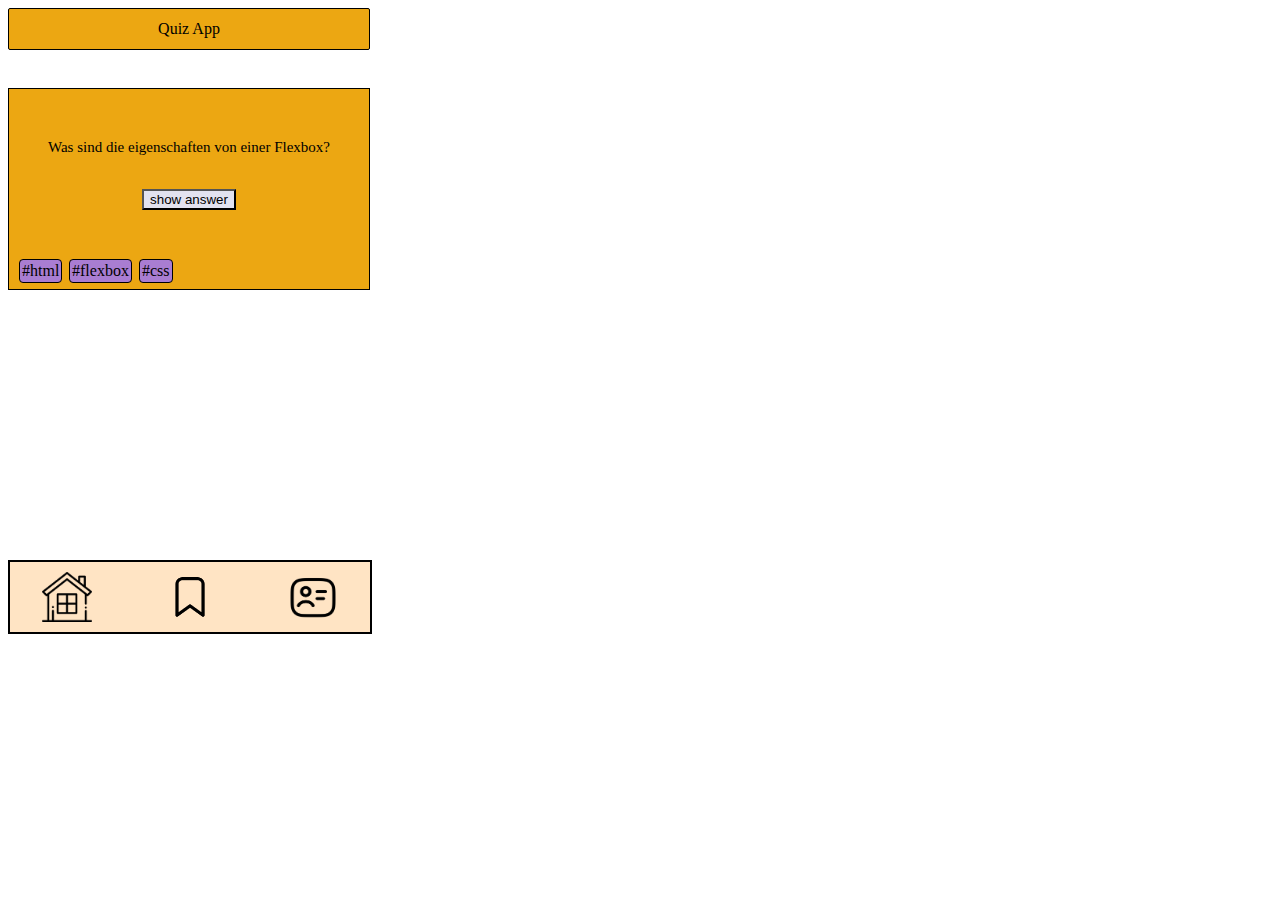
==== index.html @ 20f97563 "neu" ====
<!DOCTYPE html>
<html lang="en">
<head>
    <meta charset="UTF-8">
    <meta name="viewport" content="width=device-width, initial-scale=1.0">
    <link rel="stylesheet" href="style.css"></link>
    <title>Quiz App</title>
</head>
<body>

<div class="title">Quiz App</div>


<div class="question_card">
<div class="question">Was sind die eigenschaften von einer Flexbox?</div>
<button class="button">show answer</button>
<div class="category_tag html">#html</div>
<div class="category_tag flexbox">#flexbox</div>
<div class="category_tag css">#css</div>
</div>




<div class="footer">
    <img class="img img1" src="home_738822.png"></img>
    <img class="img img2" src="icons8-lesezeichen-96.png"></img>
    <img class="img img3" src="account_17740774.png"></img>
</div>
    
</body>
</html>
---- style.css ----
@import url(style_title.css);
@import url(style_question_card.css);
@import url(style_footer.css);
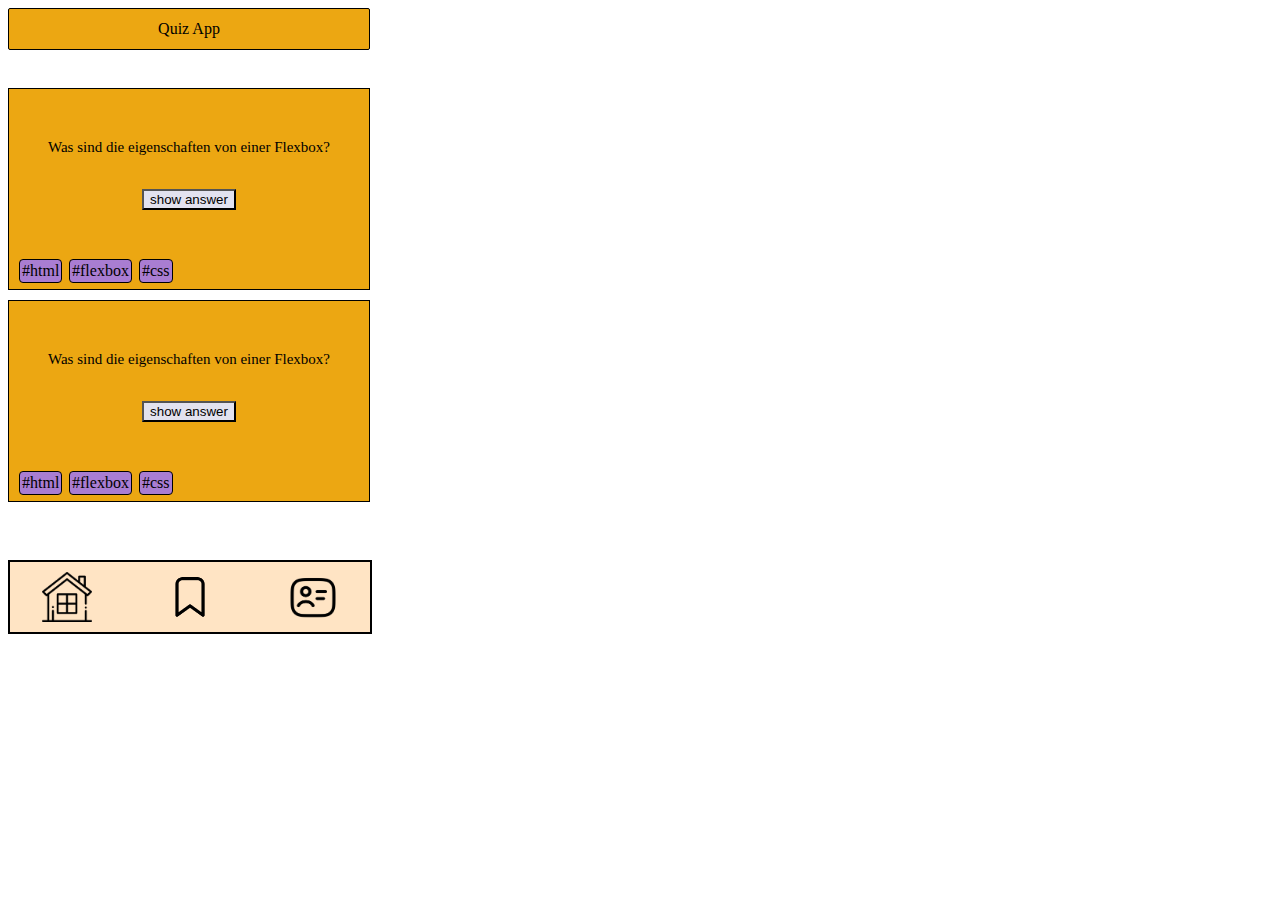
==== commit 2272b83b: "neu" ====
--- a/index.html
+++ b/index.html
@@ -11,7 +11,7 @@
 <div class="title">Quiz App</div>
 
 
-<div class="question_card">
+<div class="question_card card1">
 <div class="question">Was sind die eigenschaften von einer Flexbox?</div>
 <button class="button">show answer</button>
 <div class="category_tag html">#html</div>
@@ -19,6 +19,13 @@
 <div class="category_tag css">#css</div>
 </div>
 
+<div class="question_card card2">
+    <div class="question">Was sind die eigenschaften von einer Flexbox?</div>
+    <button class="button">show answer</button>
+    <div class="category_tag html">#html</div>
+    <div class="category_tag flexbox">#flexbox</div>
+    <div class="category_tag css">#css</div>
+    </div>
 
 
 
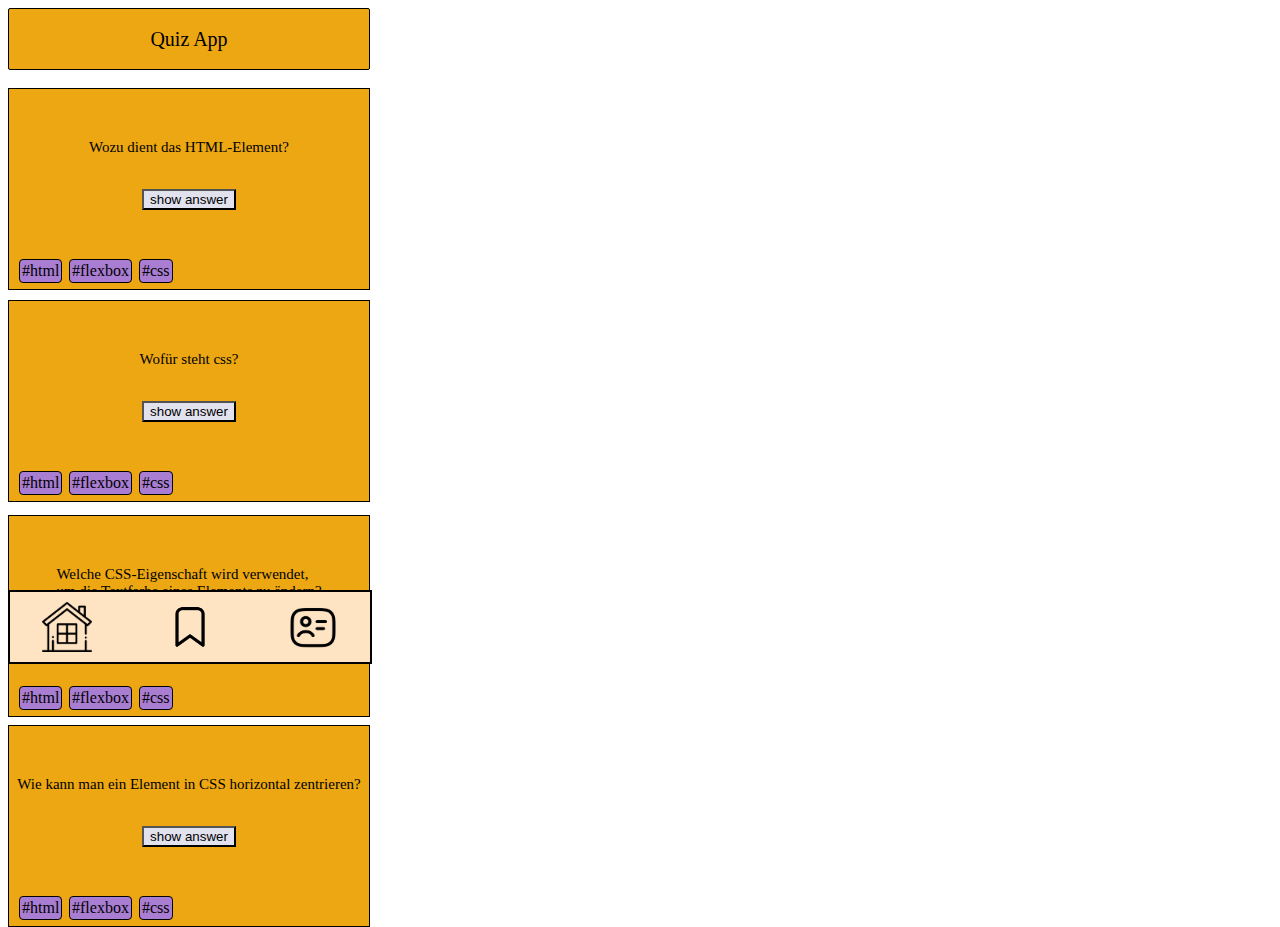
==== commit 6e011cb6: "neu" ====
--- a/index.html
+++ b/index.html
@@ -12,7 +12,7 @@
 
 
 <div class="question_card card1">
-<div class="question">Was sind die eigenschaften von einer Flexbox?</div>
+<div class="question">Wozu dient das HTML-Element?</div>
 <button class="button">show answer</button>
 <div class="category_tag html">#html</div>
 <div class="category_tag flexbox">#flexbox</div>
@@ -20,14 +20,28 @@
 </div>
 
 <div class="question_card card2">
-    <div class="question">Was sind die eigenschaften von einer Flexbox?</div>
+    <div class="question">Wofür steht css?</div>
     <button class="button">show answer</button>
     <div class="category_tag html">#html</div>
     <div class="category_tag flexbox">#flexbox</div>
     <div class="category_tag css">#css</div>
     </div>
 
+    <div class="question_card card3">
+        <div class="question">Welche CSS-Eigenschaft wird verwendet,<br>um die Textfarbe eines Elements zu ändern?</div>
+        <button class="button">show answer</button>
+        <div class="category_tag html">#html</div>
+        <div class="category_tag flexbox">#flexbox</div>
+        <div class="category_tag css">#css</div>
+        </div>
 
+        <div class="question_card card4">
+            <div class="question">Wie kann man ein Element in CSS horizontal zentrieren?</div>
+            <button class="button">show answer</button>
+            <div class="category_tag html">#html</div>
+            <div class="category_tag flexbox">#flexbox</div>
+            <div class="category_tag css">#css</div>
+            </div>
 
 <div class="footer">
     <img class="img img1" src="home_738822.png"></img>
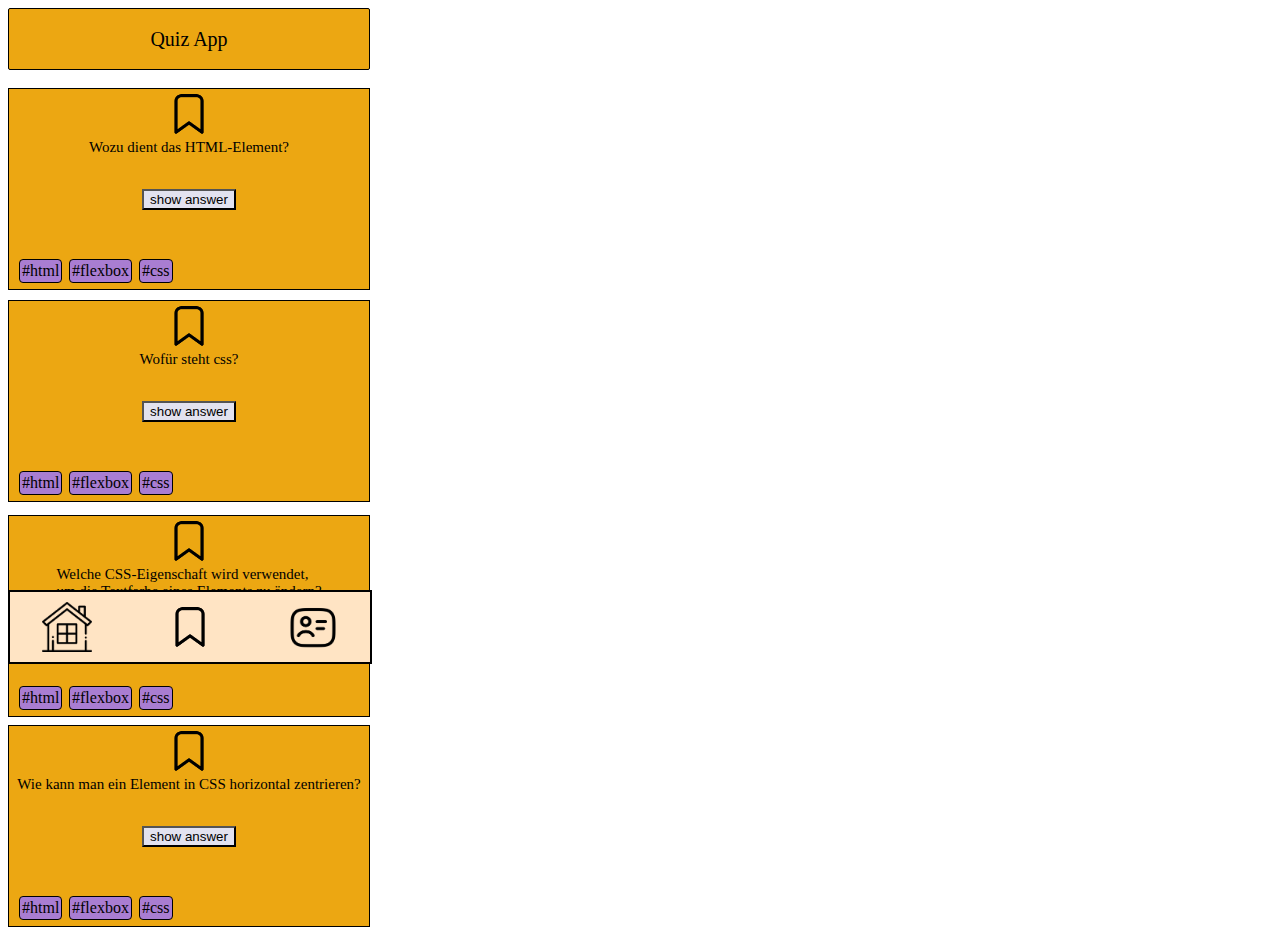
==== commit 4ae5f984: "neu" ====
--- a/index.html
+++ b/index.html
@@ -17,6 +17,7 @@
 <div class="category_tag html">#html</div>
 <div class="category_tag flexbox">#flexbox</div>
 <div class="category_tag css">#css</div>
+<img class="icon" src="icons8-lesezeichen-96.png"></img>
 </div>
 
 <div class="question_card card2">
@@ -25,6 +26,7 @@
     <div class="category_tag html">#html</div>
     <div class="category_tag flexbox">#flexbox</div>
     <div class="category_tag css">#css</div>
+    <img class="icon" src="icons8-lesezeichen-96.png"></img>
     </div>
 
     <div class="question_card card3">
@@ -33,6 +35,7 @@
         <div class="category_tag html">#html</div>
         <div class="category_tag flexbox">#flexbox</div>
         <div class="category_tag css">#css</div>
+        <img class="icon" src="icons8-lesezeichen-96.png"></img>
         </div>
 
         <div class="question_card card4">
@@ -41,6 +44,7 @@
             <div class="category_tag html">#html</div>
             <div class="category_tag flexbox">#flexbox</div>
             <div class="category_tag css">#css</div>
+            <img class="icon" src="icons8-lesezeichen-96.png"></img>
             </div>
 
 <div class="footer">
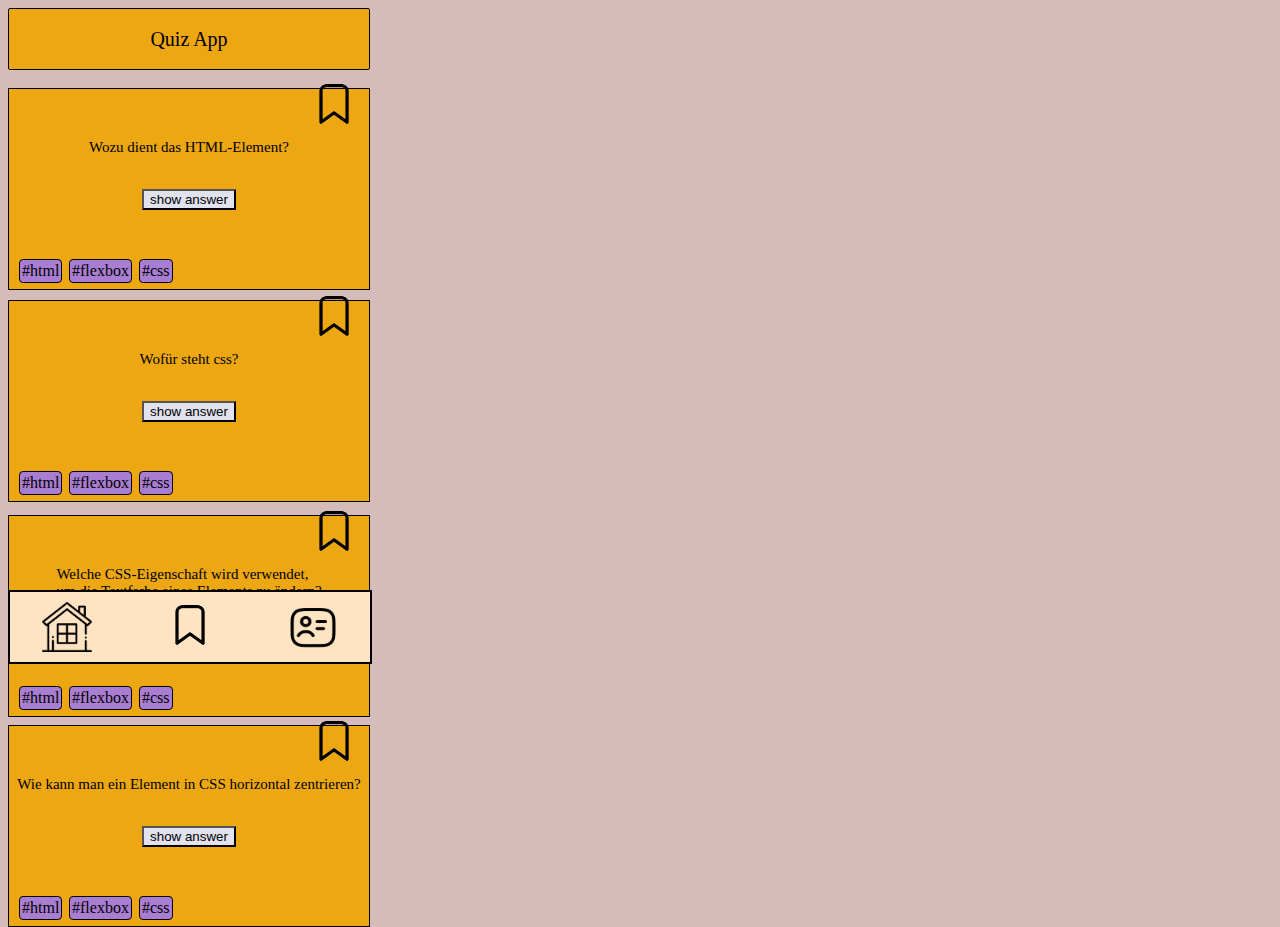
==== commit 1593ea8b: "neu" ====
--- a/index.html
+++ b/index.html
@@ -5,6 +5,7 @@
     <meta name="viewport" content="width=device-width, initial-scale=1.0">
     <link rel="stylesheet" href="style.css"></link>
     <title>Quiz App</title>
+    
 </head>
 <body>
 
@@ -20,6 +21,7 @@
 <img class="icon" src="icons8-lesezeichen-96.png"></img>
 </div>
 
+
 <div class="question_card card2">
     <div class="question">Wofür steht css?</div>
     <button class="button">show answer</button>
@@ -28,6 +30,8 @@
     <div class="category_tag css">#css</div>
     <img class="icon" src="icons8-lesezeichen-96.png"></img>
     </div>
+
+
 
     <div class="question_card card3">
         <div class="question">Welche CSS-Eigenschaft wird verwendet,<br>um die Textfarbe eines Elements zu ändern?</div>
@@ -49,9 +53,11 @@
 
 <div class="footer">
     <img class="img img1" src="home_738822.png"></img>
-    <img class="img img2" src="icons8-lesezeichen-96.png"></img>
-    <img class="img img3" src="account_17740774.png"></img>
+    <a href="bookmark.html"><img class="img img2" src="icons8-lesezeichen-96.png"></img></a>
+   <img class="img img3" src="account_17740774.png"></img> 
+    
 </div>
     
+
 </body>
 </html>--- a/style.css
+++ b/style.css
@@ -1,3 +1,4 @@
 @import url(style_title.css);
 @import url(style_question_card.css);
 @import url(style_footer.css);
+@import url(style_body.css);
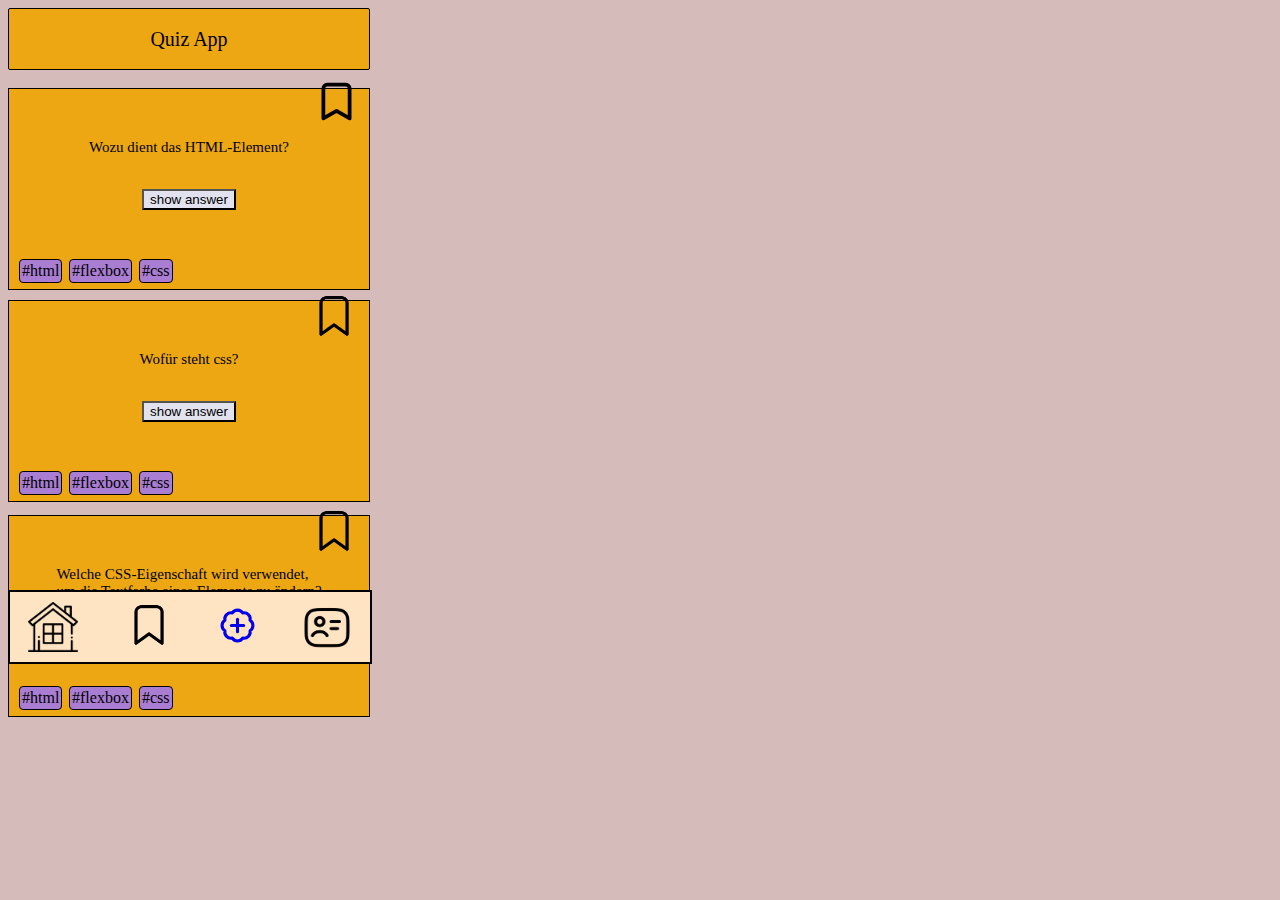
==== commit 9f5fab7a: "neu" ====
--- a/index.html
+++ b/index.html
@@ -4,6 +4,7 @@
     <meta charset="UTF-8">
     <meta name="viewport" content="width=device-width, initial-scale=1.0">
     <link rel="stylesheet" href="style.css"></link>
+    <script src="home.js" defer></script>
     <title>Quiz App</title>
     
 </head>
@@ -12,13 +13,13 @@
 <div class="title">Quiz App</div>
 
 
-<div class="question_card card1">
-<div class="question">Wozu dient das HTML-Element?</div>
-<button class="button">show answer</button>
+<div class="question_card card1" data-js="card1">
+<div class="question" data-js="question1">Wozu dient das HTML-Element?</div>
+<button class="button" data-js="button1">show answer</button>
 <div class="category_tag html">#html</div>
 <div class="category_tag flexbox">#flexbox</div>
 <div class="category_tag css">#css</div>
-<img class="icon" src="icons8-lesezeichen-96.png"></img>
+<svg class="icon" data-js="icon" xmlns="http://www.w3.org/2000/svg" width="45" height="45" viewBox="0 0 24 24" fill="none" stroke="currentColor" stroke-width="2" stroke-linecap="round" stroke-linejoin="round" ><path d="m19 21-7-4-7 4V5a2 2 0 0 1 2-2h10a2 2 0 0 1 2 2v16z"/></svg>
 </div>
 
 
@@ -42,20 +43,14 @@
         <img class="icon" src="icons8-lesezeichen-96.png"></img>
         </div>
 
-        <div class="question_card card4">
-            <div class="question">Wie kann man ein Element in CSS horizontal zentrieren?</div>
-            <button class="button">show answer</button>
-            <div class="category_tag html">#html</div>
-            <div class="category_tag flexbox">#flexbox</div>
-            <div class="category_tag css">#css</div>
-            <img class="icon" src="icons8-lesezeichen-96.png"></img>
-            </div>
+
 
 <div class="footer">
     <img class="img img1" src="home_738822.png"></img>
     <a href="bookmark.html"><img class="img img2" src="icons8-lesezeichen-96.png"></img></a>
-   <img class="img img3" src="account_17740774.png"></img> 
-    
+    <a href="add_card.html"><svg class="img img3" xmlns="http://www.w3.org/2000/svg" width="37" height="37" viewBox="0 0 24 24" fill="none" stroke="currentColor" stroke-width="2" stroke-linecap="round" stroke-linejoin="round" ><path d="M3.85 8.62a4 4 0 0 1 4.78-4.77 4 4 0 0 1 6.74 0 4 4 0 0 1 4.78 4.78 4 4 0 0 1 0 6.74 4 4 0 0 1-4.77 4.78 4 4 0 0 1-6.75 0 4 4 0 0 1-4.78-4.77 4 4 0 0 1 0-6.76Z"/><line x1="12" x2="12" y1="8" y2="16"/><line x1="8" x2="16" y1="12" y2="12"/></svg></a>
+    <img class="img img4" src="account_17740774.png"></img> 
+   
 </div>
     
 
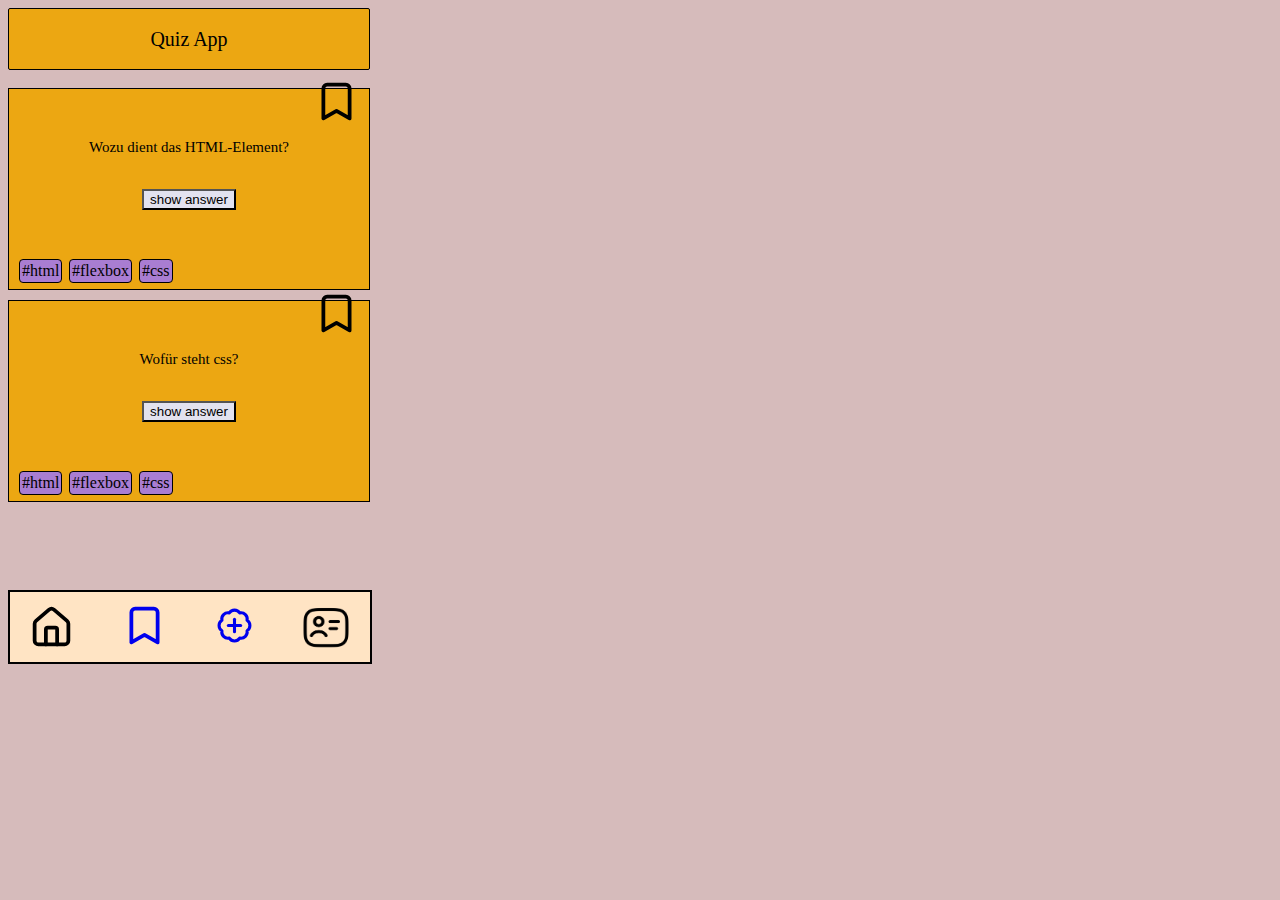
==== commit 173ec6e8: "neu" ====
--- a/index.html
+++ b/index.html
@@ -29,25 +29,18 @@
     <div class="category_tag html">#html</div>
     <div class="category_tag flexbox">#flexbox</div>
     <div class="category_tag css">#css</div>
-    <img class="icon" src="icons8-lesezeichen-96.png"></img>
+    <svg class="icon" data-js="icon" xmlns="http://www.w3.org/2000/svg" width="45" height="45" viewBox="0 0 24 24" fill="none" stroke="currentColor" stroke-width="2" stroke-linecap="round" stroke-linejoin="round" ><path d="m19 21-7-4-7 4V5a2 2 0 0 1 2-2h10a2 2 0 0 1 2 2v16z"/></svg>
     </div>
 
 
 
-    <div class="question_card card3">
-        <div class="question">Welche CSS-Eigenschaft wird verwendet,<br>um die Textfarbe eines Elements zu ändern?</div>
-        <button class="button">show answer</button>
-        <div class="category_tag html">#html</div>
-        <div class="category_tag flexbox">#flexbox</div>
-        <div class="category_tag css">#css</div>
-        <img class="icon" src="icons8-lesezeichen-96.png"></img>
-        </div>
+   
 
 
 
 <div class="footer">
-    <img class="img img1" src="home_738822.png"></img>
-    <a href="bookmark.html"><img class="img img2" src="icons8-lesezeichen-96.png"></img></a>
+    <svg class="img img1" xmlns="http://www.w3.org/2000/svg" width="45" height="45" viewBox="0 0 24 24" fill="none" stroke="currentColor" stroke-width="2" stroke-linecap="round" stroke-linejoin="round" ><path d="M15 21v-8a1 1 0 0 0-1-1h-4a1 1 0 0 0-1 1v8"/><path d="M3 10a2 2 0 0 1 .709-1.528l7-5.999a2 2 0 0 1 2.582 0l7 5.999A2 2 0 0 1 21 10v9a2 2 0 0 1-2 2H5a2 2 0 0 1-2-2z"/></svg>
+    <a href="bookmark.html"><svg class="img img2" data-js="icon" xmlns="http://www.w3.org/2000/svg" width="45" height="45" viewBox="0 0 24 24" fill="none" stroke="currentColor" stroke-width="2" stroke-linecap="round" stroke-linejoin="round" ><path d="m19 21-7-4-7 4V5a2 2 0 0 1 2-2h10a2 2 0 0 1 2 2v16z"/></svg></img></a>
     <a href="add_card.html"><svg class="img img3" xmlns="http://www.w3.org/2000/svg" width="37" height="37" viewBox="0 0 24 24" fill="none" stroke="currentColor" stroke-width="2" stroke-linecap="round" stroke-linejoin="round" ><path d="M3.85 8.62a4 4 0 0 1 4.78-4.77 4 4 0 0 1 6.74 0 4 4 0 0 1 4.78 4.78 4 4 0 0 1 0 6.74 4 4 0 0 1-4.77 4.78 4 4 0 0 1-6.75 0 4 4 0 0 1-4.78-4.77 4 4 0 0 1 0-6.76Z"/><line x1="12" x2="12" y1="8" y2="16"/><line x1="8" x2="16" y1="12" y2="12"/></svg></a>
     <img class="img img4" src="account_17740774.png"></img> 
    
